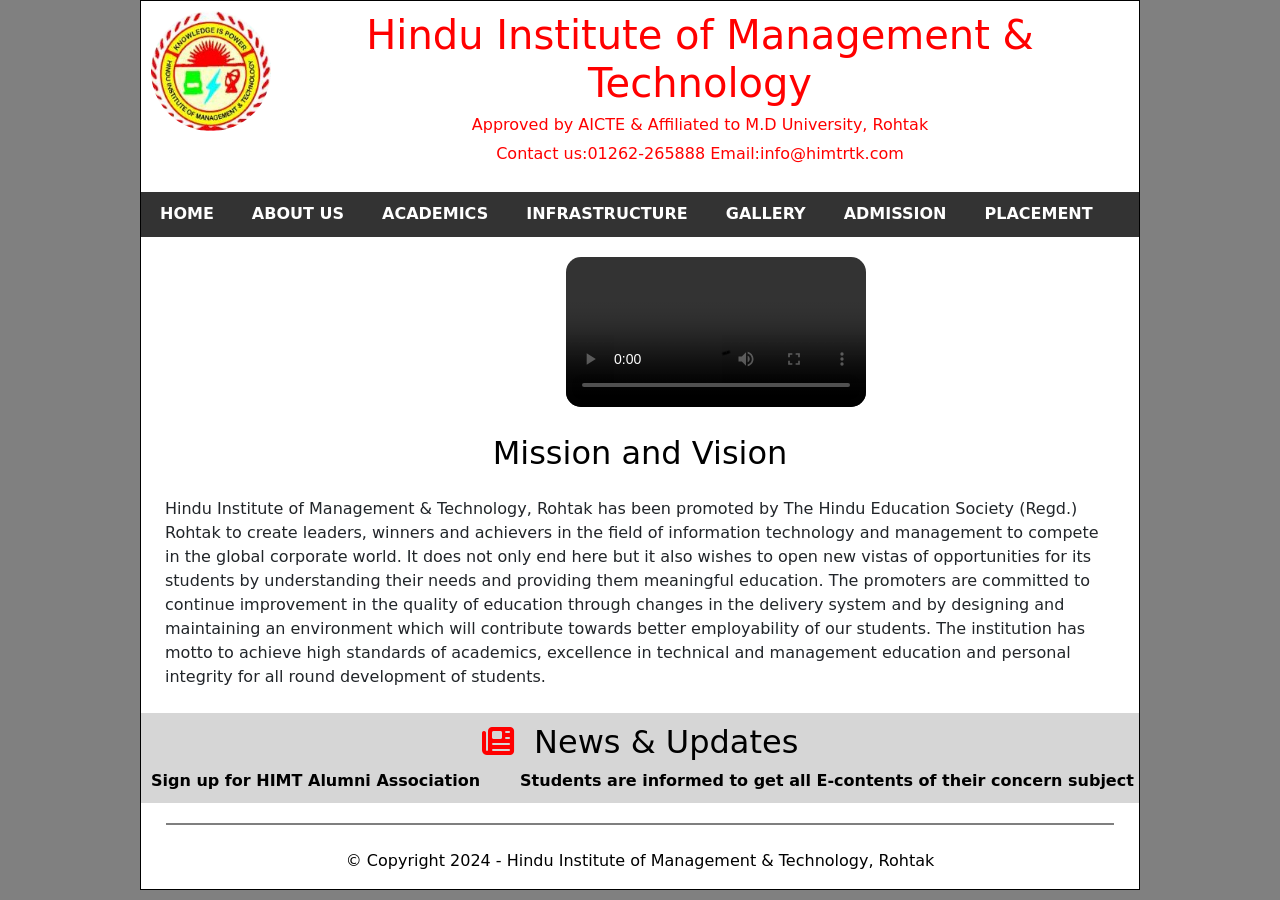
==== index.html @ fa8d30d1 "Add files via upload" ====
<!DOCTYPE html>
<html lang="en">
<head>
    <meta charset="UTF-8">
    <meta name="viewport" content="width=device-width, initial-scale=1.0">
    <title>Hindu Institute of Management & Technology</title>
    <link rel="stylesheet" href="https://cdnjs.cloudflare.com/ajax/libs/font-awesome/6.6.0/css/all.min.css" integrity="sha512-Kc323vGBEqzTmouAECnVceyQqyqdsSiqLQISBL29aUW4U/M7pSPA/gEUZQqv1cwx4OnYxTxve5UMg5GT6L4JJg==" crossorigin="anonymous" referrerpolicy="no-referrer" />
    <link href="https://cdn.jsdelivr.net/npm/bootstrap@5.3.2/dist/css/bootstrap.min.css" rel="stylesheet">
    <link rel="stylesheet" href="style.css">
</head>
<body>
    <div class="container">
        <div class="top">
            <div class="logo">
                <img src="logo.jpg" alt="logo">
            </div>
            <div class="cnam">
                <h1>Hindu Institute of Management & Technology</h1> 
                <h6>Approved  by  AICTE  &  Affiliated  to  M.D  University,  Rohtak</h6>
                <p>Contact us:01262-265888  Email:info@himtrtk.com</p>
            </div>
        </div>

        <nav><ul class="nav-item">
            <li><a href="http://127.0.0.1:5500/index.html">HOME</a></li>
            <li class="dropdown">
                <a class="dropbtn">ABOUT US</a>
              <div class="dropdown-content">
                <a href="http://127.0.0.1:5500/about.html">About HIMT</a>
                <a href="http://127.0.0.1:5500/goveringmsg.html">Governing body</a>
                <a href="http://127.0.0.1:5500/Presidentmsg.html">President's Message</a>
                <a href="http://127.0.0.1:5500/Directormsg.html">Director's message</a>
                <a href="http://127.0.0.1:5500/Faculty&Staff.html">Faculty</a>
              </div>
            </li>
            <li><a href="http://127.0.0.1:5500/academics.html">ACADEMICS</a></li>
            <li class="dropdown">
                <a class="dropbtn">INFRASTRUCTURE</a>
                <div class="dropdown-content">
                    <a href="http://127.0.0.1:5500/events.html">EVENTS</a>
                    <a href="http://127.0.0.1:5500/library.html">LIBRARY</a>
                    <a href="#">CLASSROOMS</a> 
                </div>
            </li>
            <li><a href="#">GALLERY</a></li>
            <li class="dropdown">
                <a class="dropbtn">ADMISSION</a>
                <div class="dropdown-content">
                    <a href="#">Why HIMT?</a>
                    <a href="#">How to apply</a>
                    <a href="#">Fee structure</a>
                </div>
            </li>
            <li class="dropdown">
                <a class="dropbtn">PLACEMENT</a>
                <div class="dropdown-content">
                    <a href="#">Placement Procedure</a>
                    <a href="#">Alumini Stories</a>
                </div>
            </li>
            <li><a href="#">CONTACT US</a></li>
          </ul></nav>

        <div class="video">
            <video src="Video.mp4" controls></video>
        </div>

        <h2>Mission and Vision</h2>
        <p class="mission_text">Hindu Institute of Management & Technology, Rohtak has been promoted by The Hindu Education Society (Regd.) Rohtak to create leaders, winners and achievers in the field of information technology and management to compete in the global corporate world. It does not only end here but it also wishes to open new vistas of opportunities for its students by understanding their needs and providing them meaningful education. The promoters are committed to continue improvement in the quality of education through changes in the delivery system and by designing and maintaining an environment which will contribute towards better employability of our students. The institution has motto to achieve high standards of academics, excellence in technical and management education and personal integrity for all round development of students.</p>

        <div class="moveing_news">
            <h2><i class="fa-solid fa-newspaper fa-beat" style="color: #ff0000;"></i> &nbsp;News & Updates</h2>
            <div class="news">
                <ul class="news-list">
                    <li class="news-item">Sign up for HIMT Alumni Association</li>
                    <li class="news-item">Students are informed to get all E-contents of their concern subject through E-Content Tab flashing on the Home page.</li>
                    <li class="news-item">MCA is now 2 year Program.</li>
                    <li class="news-item">MBA/MCA/BCA Registration Open 2024-25</li>
                </ul>
            </div>
        </div>  

        <div class="footer">
            <hr class="custom-hr">
<br>
<p>© Copyright 2024 - Hindu Institute of Management & Technology, Rohtak</p>
        </div>
    </div>


    <link rel="stylesheet" href="app.js">
</body>
</html>
---- style.css ----
body {
    background-color: gray;
}

.container {
    height: max-content;
    width: 1000px;
    padding: 0;
    margin: auto;
    border: 1px solid black;
    background-color: white;
}

.top {
    display: flex;
    color: red;
    text-align: center;
    padding: 10px;
}

.cnam {
    margin: auto;
}

.logo img {
    height: 120px;
    width: 120px;
    border-radius: 50%;
}

nav{
    height: 45px;
        background-color: #333;
    /* margin: auto; */
}

.nav-item {
    list-style-type: none;
    margin: 0;
    padding: 0;
    /* overflow: hidden; */
    background-color: #333;
}

li {
    float: left;   
}

li a, .dropbtn {
    display: inline-block;
    color: white;
    text-align: center;
    align-items: center;
    /* margin: auto; */
    font-weight: 600;
    padding: 10px 19px;
    text-decoration: none;
}

li a:hover, .dropdown:hover .dropbtn {
    background-color: red; /* Highlight effect on hover */
}

li.dropdown {
    position: relative; /* Important for dropdown positioning */
}

.dropdown-content {
    display: none; /* Hidden by default */
    position: absolute; /* Position relative to the dropdown parent */
    background-color: #333;
    min-width: 180px;
    box-shadow: 0px 8px 16px 0px rgba(0,0,0,0.2);
    z-index: 999;
    left: 0; /* Align with the parent menu item */
}

.dropdown-content a {
    color: white;
    padding: 10px 16px;
    text-decoration: none;
    display: block;
    text-align: left;
}

.dropdown-content a:hover {
    background-color: red;
}

/* Show the dropdown content on hover */
.dropdown:hover .dropdown-content {
    display: block; /* Show dropdown content when hovering over the parent */
}

.video{
    text-align: center;
    margin: 20px 0;
}

video{
    border-radius:15px ;
    margin: auto;
}


.mission_text {
    font-weight: 500;
    margin: 1.5rem;
}

h2 {
    text-align: center;
    color: black;
}

.moveing_news {
    margin: 20px 0;
    background-color: rgba(192, 192, 192, 0.649);
    color: black;
    padding: 10px;
    overflow: hidden;
    position: relative;
}

.news {
    display: flex;
    align-items: center;
    white-space: nowrap;
}

.news-list{
    display: flex;
    list-style: none;
    margin: 0;
    padding: 0;
    animation: scrollNews 20s linear infinite;
}

.news-item{
    padding-right: 2.5rem;
    font-weight: 600;
}

li:hover{
    text-decoration: underline;

} 

/* Keyframes for the scrolling animation */
@keyframes scrollNews {
    0% {
        transform: translateX(20%);
    }
    100% {
        transform: translateX(-100%);
    }
}

.custom-hr {
    width: 95%;
    margin: auto;
    border: 0;
    height: 2px;
    background-color: black;
    opacity: 0.5;
}

.footer p{
    text-align: center;
    color: black;
}
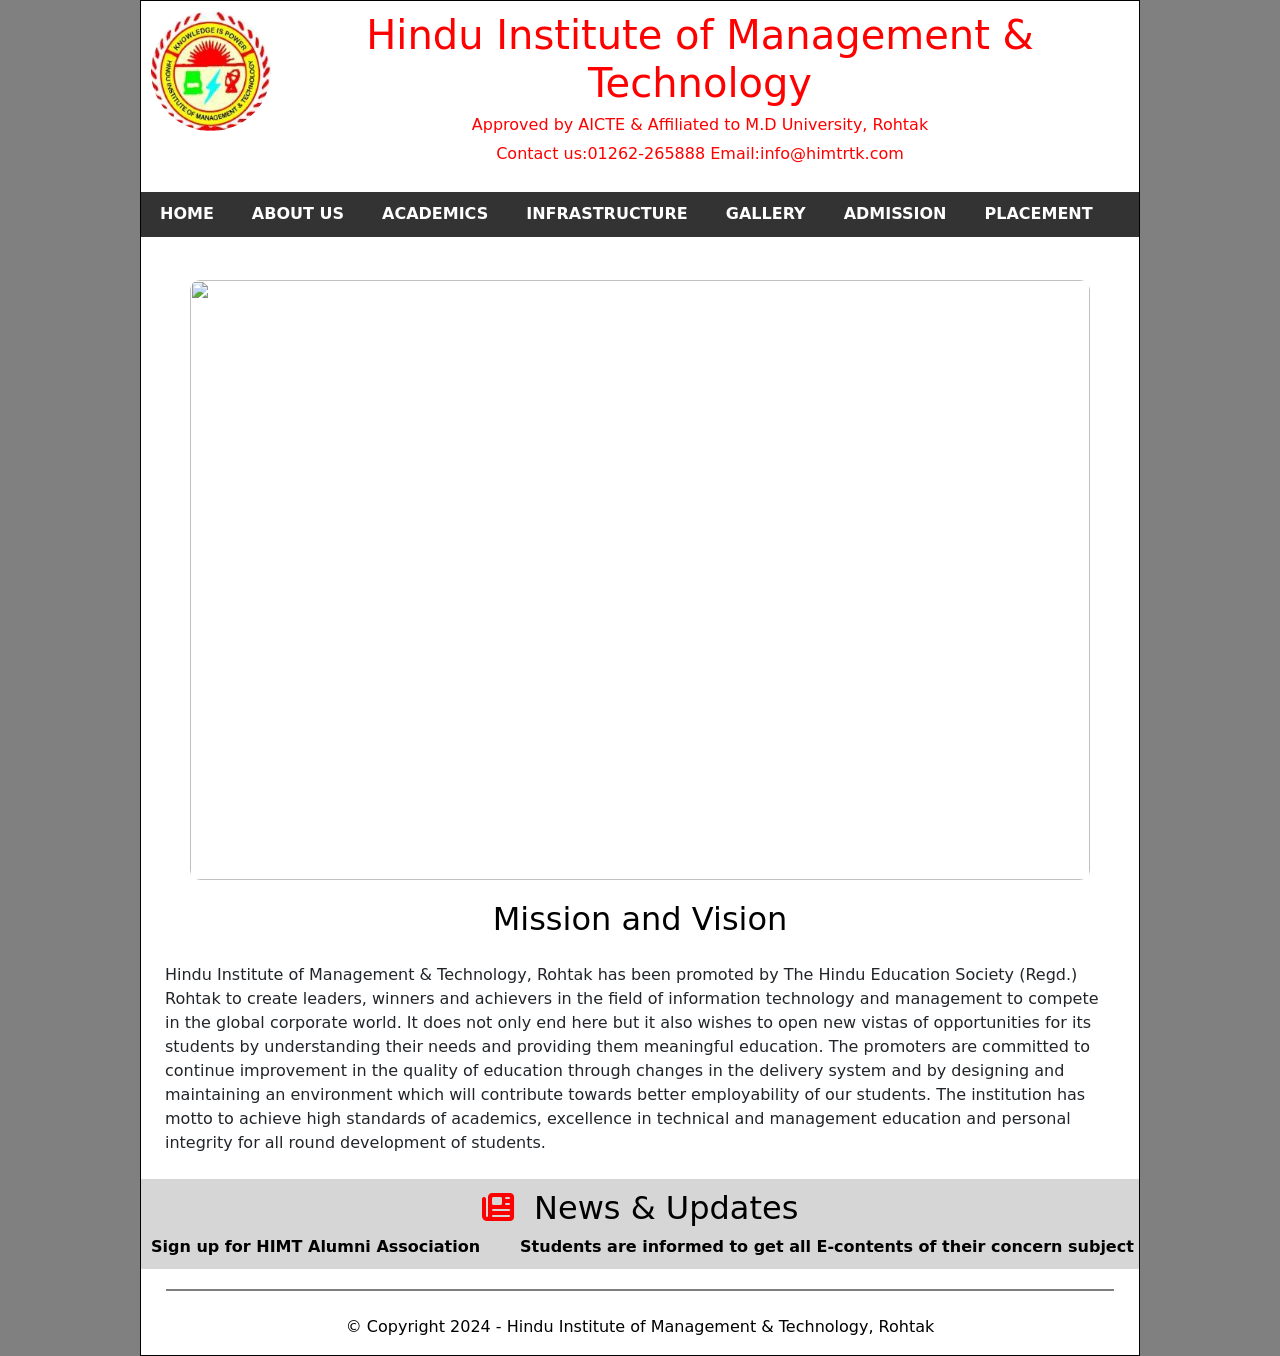
==== commit 9fdd79ab: "Update index.html Update index.html" ====
--- a/index.html
+++ b/index.html
@@ -62,7 +62,8 @@
           </ul></nav>
 
         <div class="video">
-            <video src="Video.mp4" controls></video>
+            <!-- <video src="Video.mp4" controls></video> -->
+             <img src="DSC_0498.JPG" alt="">
         </div>
 
         <h2>Mission and Vision</h2>
@@ -90,4 +91,4 @@
 
     <link rel="stylesheet" href="app.js">
 </body>
-</html>+</html>
--- a/style.css
+++ b/style.css
@@ -97,8 +97,15 @@
     margin: 20px 0;
 }
 
-video{
+/* video{
     border-radius:15px ;
+    margin: auto;
+} */
+
+.video img{
+    height: 600px;
+    width: 900px;
+    border-radius: 10px;
     margin: auto;
 }
 
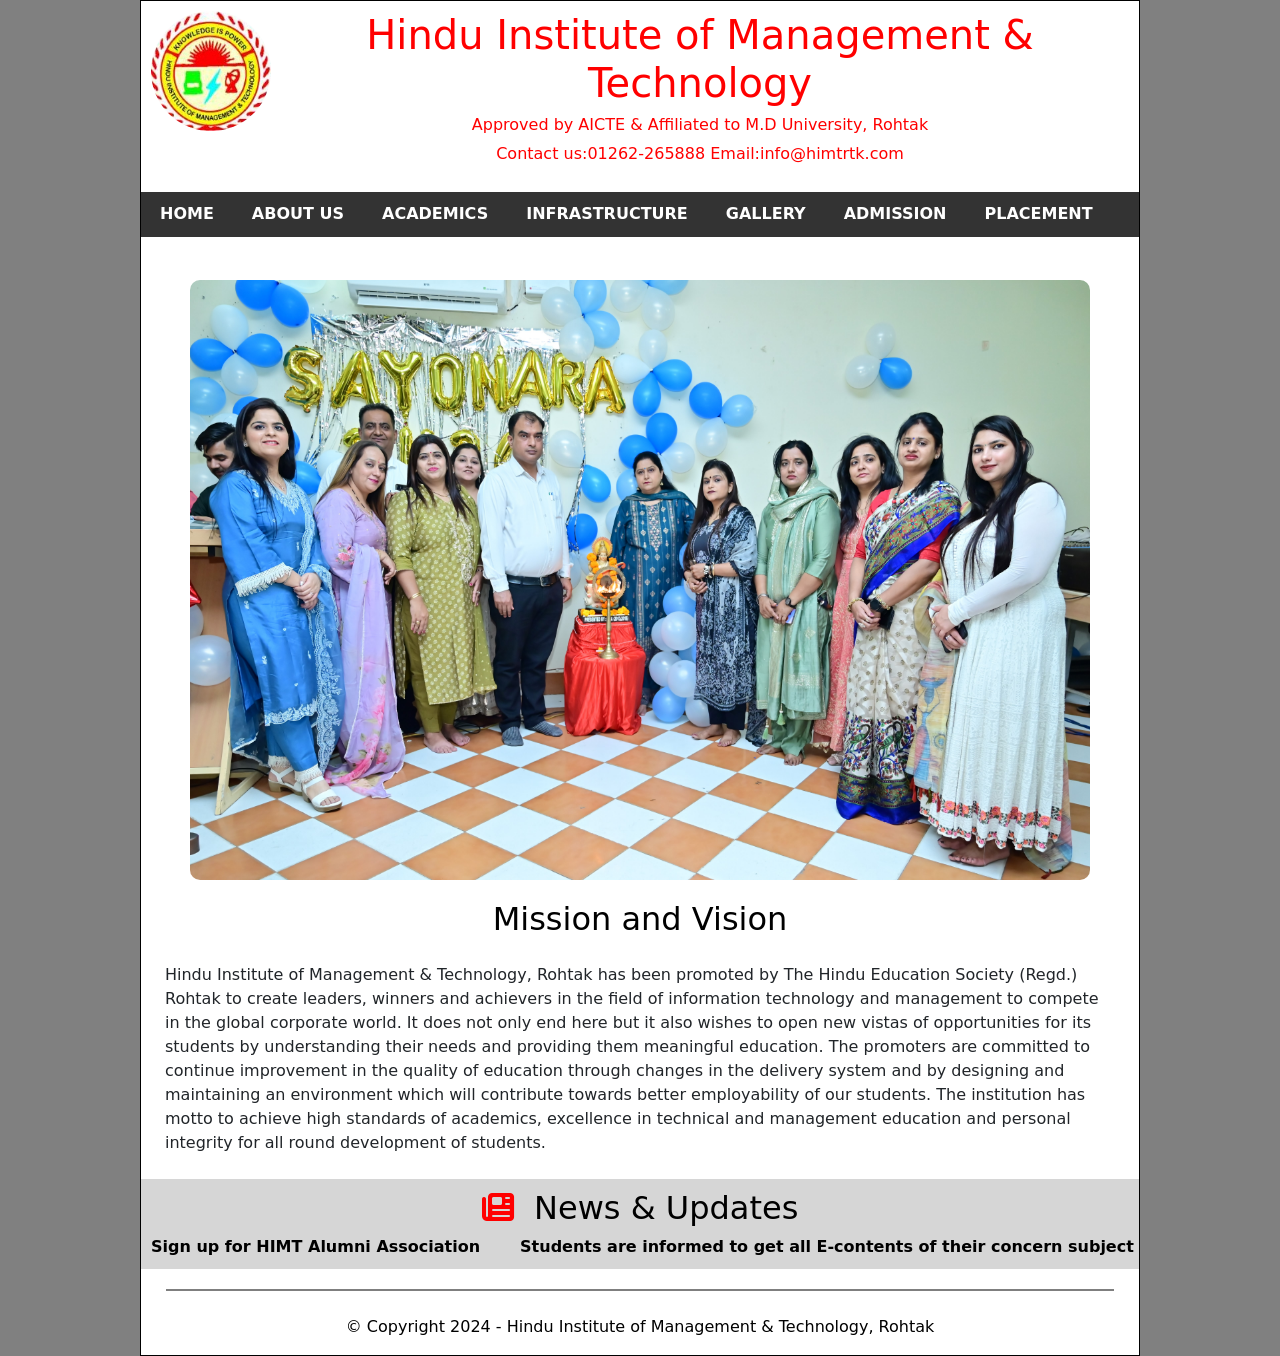
==== commit 1da16ede: "Add files via upload" ====
--- a/index.html
+++ b/index.html
@@ -22,23 +22,23 @@
         </div>
 
         <nav><ul class="nav-item">
-            <li><a href="http://127.0.0.1:5500/index.html">HOME</a></li>
+            <li><a href="index.html">HOME</a></li>
             <li class="dropdown">
                 <a class="dropbtn">ABOUT US</a>
               <div class="dropdown-content">
-                <a href="http://127.0.0.1:5500/about.html">About HIMT</a>
-                <a href="http://127.0.0.1:5500/goveringmsg.html">Governing body</a>
-                <a href="http://127.0.0.1:5500/Presidentmsg.html">President's Message</a>
-                <a href="http://127.0.0.1:5500/Directormsg.html">Director's message</a>
-                <a href="http://127.0.0.1:5500/Faculty&Staff.html">Faculty</a>
+                <a href="about-HMIT.html">About HIMT</a>
+                <a href="goveringmsg.html">Governing body</a>
+                <a href="presidentmsg.html">President's Message</a>
+                <a href="directormsg.html">Director's message</a>
+                <a href="faculty&staff.html">Faculty</a>
               </div>
             </li>
             <li><a href="http://127.0.0.1:5500/academics.html">ACADEMICS</a></li>
             <li class="dropdown">
                 <a class="dropbtn">INFRASTRUCTURE</a>
                 <div class="dropdown-content">
-                    <a href="http://127.0.0.1:5500/events.html">EVENTS</a>
-                    <a href="http://127.0.0.1:5500/library.html">LIBRARY</a>
+                    <a href="events.html">EVENTS</a>
+                    <a href="library.html">LIBRARY</a>
                     <a href="#">CLASSROOMS</a> 
                 </div>
             </li>
@@ -91,4 +91,4 @@
 
     <link rel="stylesheet" href="app.js">
 </body>
-</html>
+</html>
--- a/style.css
+++ b/style.css
@@ -106,7 +106,7 @@
     height: 600px;
     width: 900px;
     border-radius: 10px;
-    margin: auto;
+    /* margin: auto; */
 }
 
 
